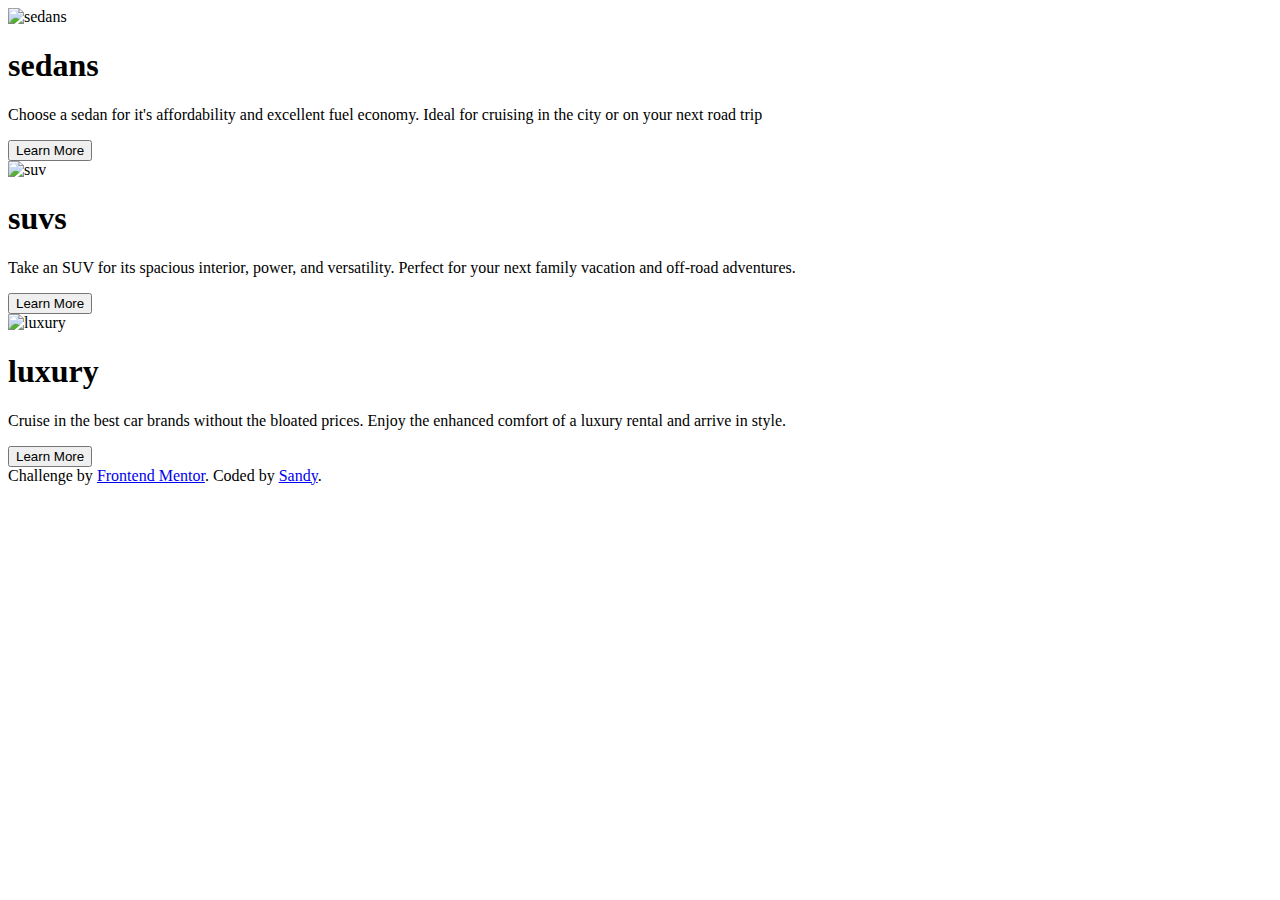
==== 01-3-column-preview-card-component/index.html @ f0476ad4 "create mobile size of the cards" ====
<!DOCTYPE html>
<html lang="en">
  <head>
    <meta charset="UTF-8" />
    <meta name="viewport" content="width=device-width, initial-scale=1.0" />
    <!-- displays site properly based on user's device -->

    <link
      rel="icon"
      type="image/png"
      sizes="32x32"
      href="./images/favicon-32x32.png"
    />
    <link rel="stylesheet" href="/styles/main.css" />

    <link
      href="https://fonts.googleapis.com/css2?family=Big+Shoulders+Display:wght@700&display=swap"
      rel="stylesheet"
    />

    <link
      href="https://fonts.googleapis.com/css2?family=Lexend+Deca&display=swap"
      rel="stylesheet"
    />

    <title>Frontend Mentor | 3-column preview card component</title>
  </head>
  <body>
    <main class="card__container">
      <!-- Card 1 -->
      <section class="card__type-sedan">
        <img src="/images/icon-sedans.svg" alt="sedans" />
        <h1 class="card__type-title">sedans</h1>
        <p class="card__type-text">
          Choose a sedan for it's affordability and excellent fuel economy.
          Ideal for cruising in the city or on your next road trip
        </p>
        <button class="card__type-button">Learn More</button>
      </section>

      <!-- Card 2 -->
      <section class="card__type-suv">
        <img src="/images/icon-suvs.svg" alt="suv" />
        <h1 class="card__type-title">suvs</h1>
        <p class="card__type-text">
          Take an SUV for its spacious interior, power, and versatility. Perfect
          for your next family vacation and off-road adventures.
        </p>
        <button class="card__type-button">Learn More</button>
      </section>

      <!-- Card 3 -->
      <section class="card__type-luxury">
        <img src="/images/icon-luxury.svg" alt="luxury" />
        <h1 class="card__type-title">luxury</h1>
        <p class="card__type-text">
          Cruise in the best car brands without the bloated prices. Enjoy the
          enhanced comfort of a luxury rental and arrive in style.
        </p>
        <button class="card__type-button">Learn More</button>
      </section>
    </main>

    <!-- Footer -->
    <div class="attribution">
      Challenge by
      <a href="https://www.frontendmentor.io?ref=challenge" target="_blank"
        >Frontend Mentor</a
      >. Coded by <a href="#">Sandy</a>.
    </div>
  </body>
</html>
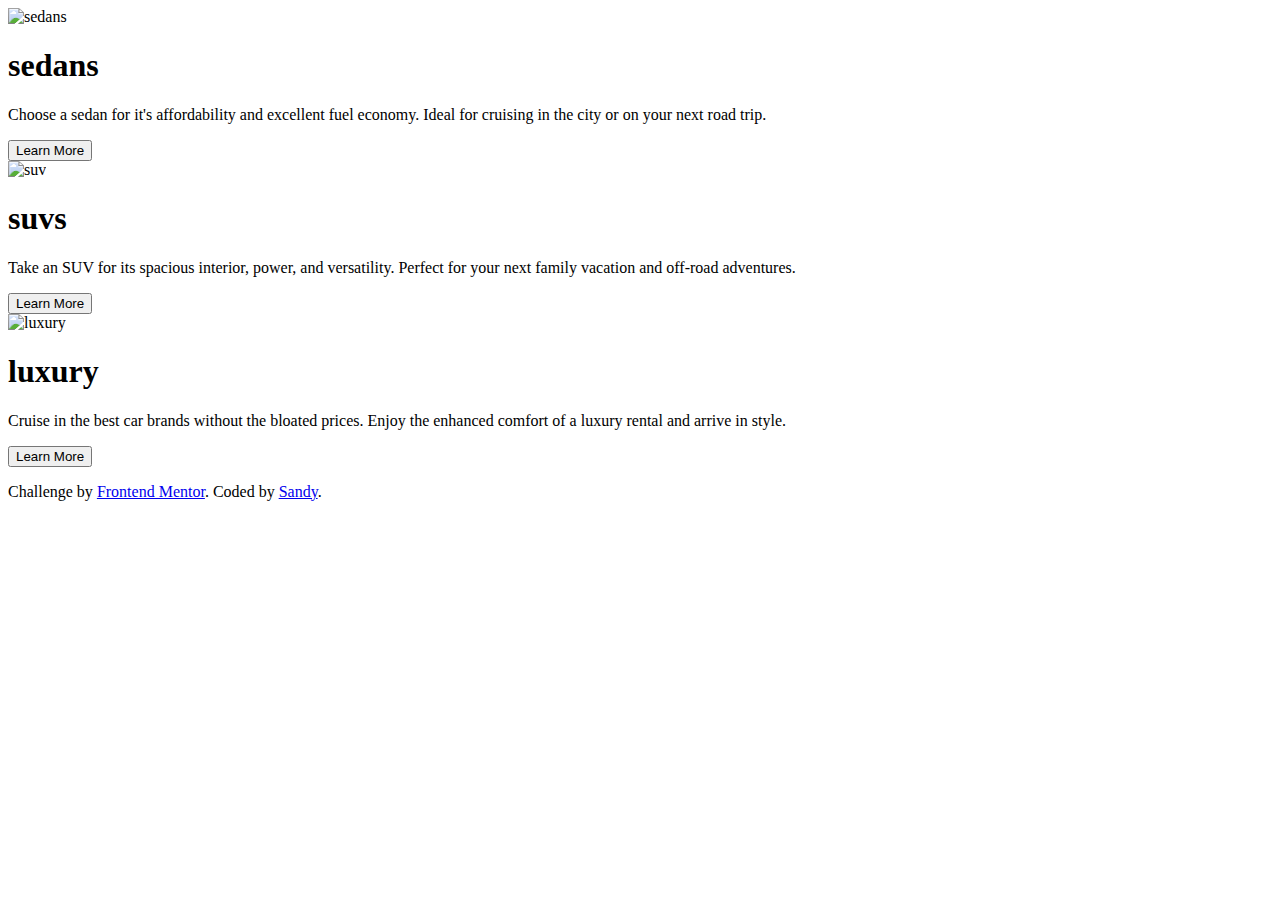
==== commit 8a5f9395: "modify class names" ====
--- a/01-3-column-preview-card-component/index.html
+++ b/01-3-column-preview-card-component/index.html
@@ -18,8 +18,9 @@
       rel="stylesheet"
     />
 
+    <!-- <link rel="preconnect" href="https://fonts.gstatic.com" /> -->
     <link
-      href="https://fonts.googleapis.com/css2?family=Lexend+Deca&display=swap"
+      href="https://fonts.googleapis.com/css2?family=Lexend:wght@300;400;700&display=swap"
       rel="stylesheet"
     />
 
@@ -33,9 +34,9 @@
         <h1 class="card__type-title">sedans</h1>
         <p class="card__type-text">
           Choose a sedan for it's affordability and excellent fuel economy.
-          Ideal for cruising in the city or on your next road trip
+          Ideal for cruising in the city or on your next road trip.
         </p>
-        <button class="card__type-button">Learn More</button>
+        <button class="btn sedans">Learn More</button>
       </section>
 
       <!-- Card 2 -->
@@ -46,7 +47,7 @@
           Take an SUV for its spacious interior, power, and versatility. Perfect
           for your next family vacation and off-road adventures.
         </p>
-        <button class="card__type-button">Learn More</button>
+        <button class="btn suvs">Learn More</button>
       </section>
 
       <!-- Card 3 -->
@@ -57,16 +58,19 @@
           Cruise in the best car brands without the bloated prices. Enjoy the
           enhanced comfort of a luxury rental and arrive in style.
         </p>
-        <button class="card__type-button">Learn More</button>
+        <button class="btn luxury">Learn More</button>
       </section>
     </main>
 
     <!-- Footer -->
-    <div class="attribution">
-      Challenge by
-      <a href="https://www.frontendmentor.io?ref=challenge" target="_blank"
-        >Frontend Mentor</a
-      >. Coded by <a href="#">Sandy</a>.
-    </div>
+    <footer class="attribution">
+      <p>
+        Challenge by
+        <a href="https://www.frontendmentor.io?ref=challenge" target="_blank">
+          <span>Frontend Mentor</span></a
+        >. Coded by <a href="https://github.com/xandyk"><span>Sandy</span></a
+        >.
+      </p>
+    </footer>
   </body>
 </html>
